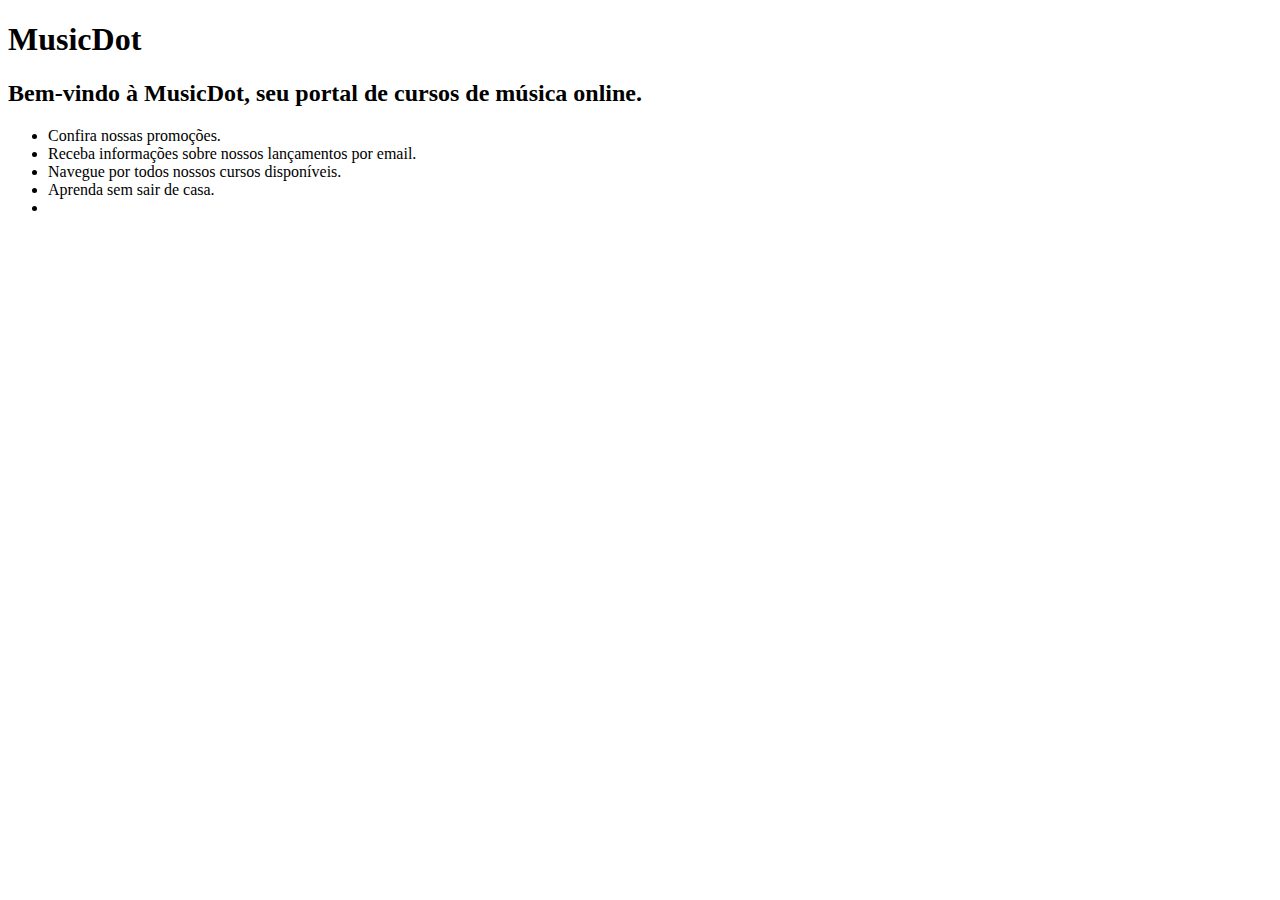
==== Index.html @ 28698c9d "Adicionando páginas 1 e 2" ====
<!DOCTYPE html>
<html lang="pt-br">
<head>
    <meta charset="UTF-8">
    <meta name="viewport" content="width=device-width, initial-scale=1.0">
    <title>Document</title>
</head>
<body>
    <div>
        <h1>MusicDot</h1>
        <h2>Bem-vindo à MusicDot, seu portal de cursos de música online.</h2>
        <ul>
            <li>Confira nossas promoções.</li>
            <li>Receba informações sobre nossos lançamentos por email.</li>
            <li>Navegue por todos nossos cursos disponíveis.</li>
            <li>Aprenda sem sair de casa.</li>
            <li><a href="Sobre.html"></a></li>
        </ul>
    </div>
    
</body>
</html>
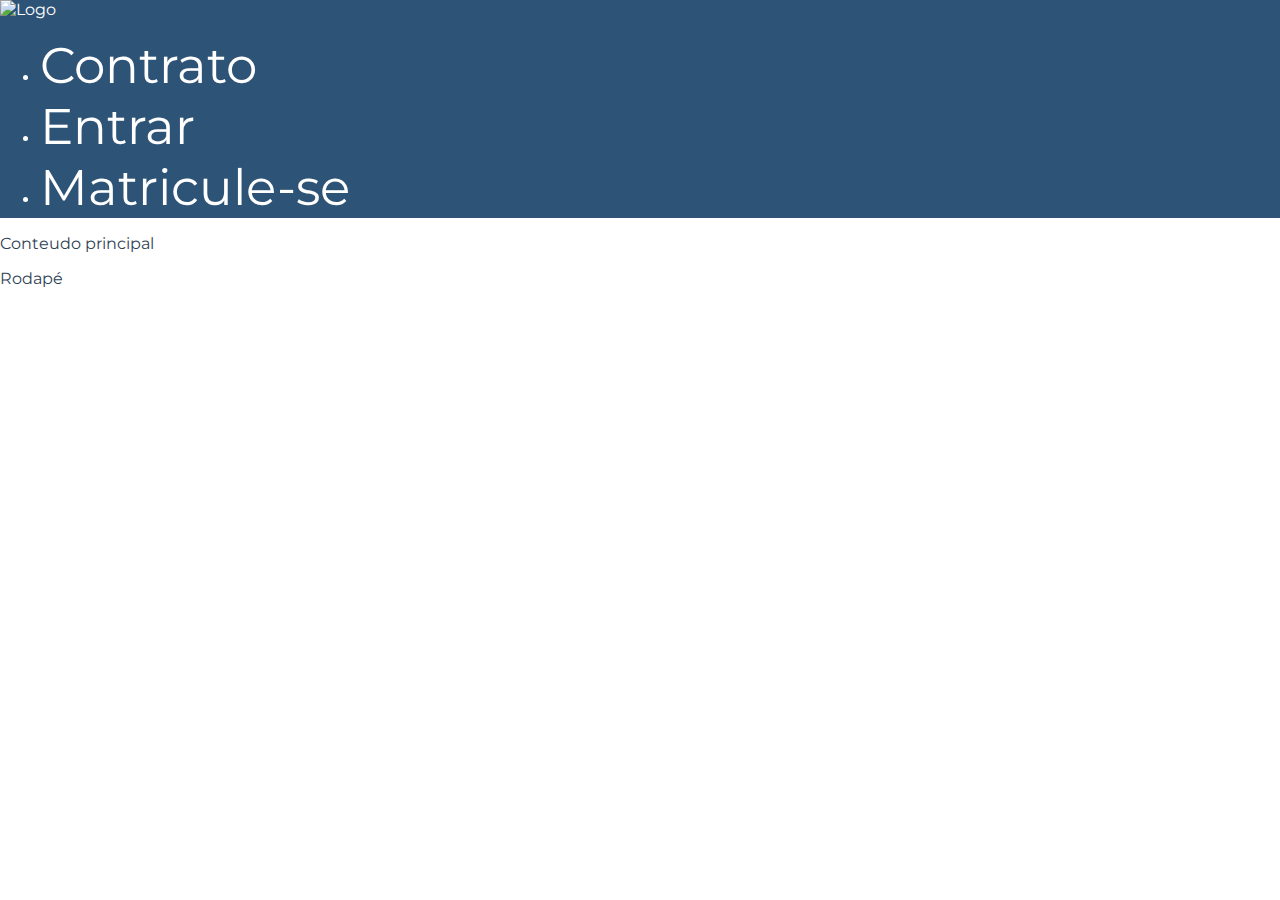
==== commit 673a336f: "Atividade-6 e 7" ====
--- a/Index.html
+++ b/Index.html
@@ -4,19 +4,25 @@
     <meta charset="UTF-8">
     <meta name="viewport" content="width=device-width, initial-scale=1.0">
     <title>Document</title>
+    <link rel="stylesheet" href="css/Cabeçalho.css">
+    <link rel="stylesheet" href="https://meyerweb.com/eric/tools/css/reset/reset.css">
+    <link rel="stylesheet" href="https://fonts.googleapis.com/css?family=Montserrat:300,400,500,600,700,&display=block">
 </head>
 <body>
-    <div>
-        <h1>MusicDot</h1>
-        <h2>Bem-vindo à MusicDot, seu portal de cursos de música online.</h2>
+    <div class="cabecalho">
+        <img src="/home/aluno/music-dot/img/musicdot-logo-light.svg" alt="Logo">
         <ul>
-            <li>Confira nossas promoções.</li>
-            <li>Receba informações sobre nossos lançamentos por email.</li>
-            <li>Navegue por todos nossos cursos disponíveis.</li>
-            <li>Aprenda sem sair de casa.</li>
-            <li><a href="Sobre.html"></a></li>
+            <li><a href="Sobre.html">Contrato</a></li>
+            <li> <a href="Sobre.html">Entrar</a></li>
+            <li><a href="Sobre.html">Matricule-se</a></li>
+            
         </ul>
     </div>
+    <section>
+        <p>Conteudo principal</p>
+            <p>Rodapé</p>
+    </section>
+
     
 </body>
 </html>--- a/css/Cabeçalho.css
+++ b/css/Cabeçalho.css
@@ -0,0 +1,20 @@
+body{
+    margin: 0;
+    padding: 0;
+    box-sizing: border-box;
+        
+    font-family: 'Montserrat', sans-serif;
+    color: #2e4255;
+    
+}
+
+.cabecalho {
+    background-color: #2D5377;
+    color: white;
+    
+}
+a {
+    color: inherit; /* Cor herdada do parente */
+    text-decoration: inherit; /* Decoração herdada do parente */
+    font-size: 50px;
+}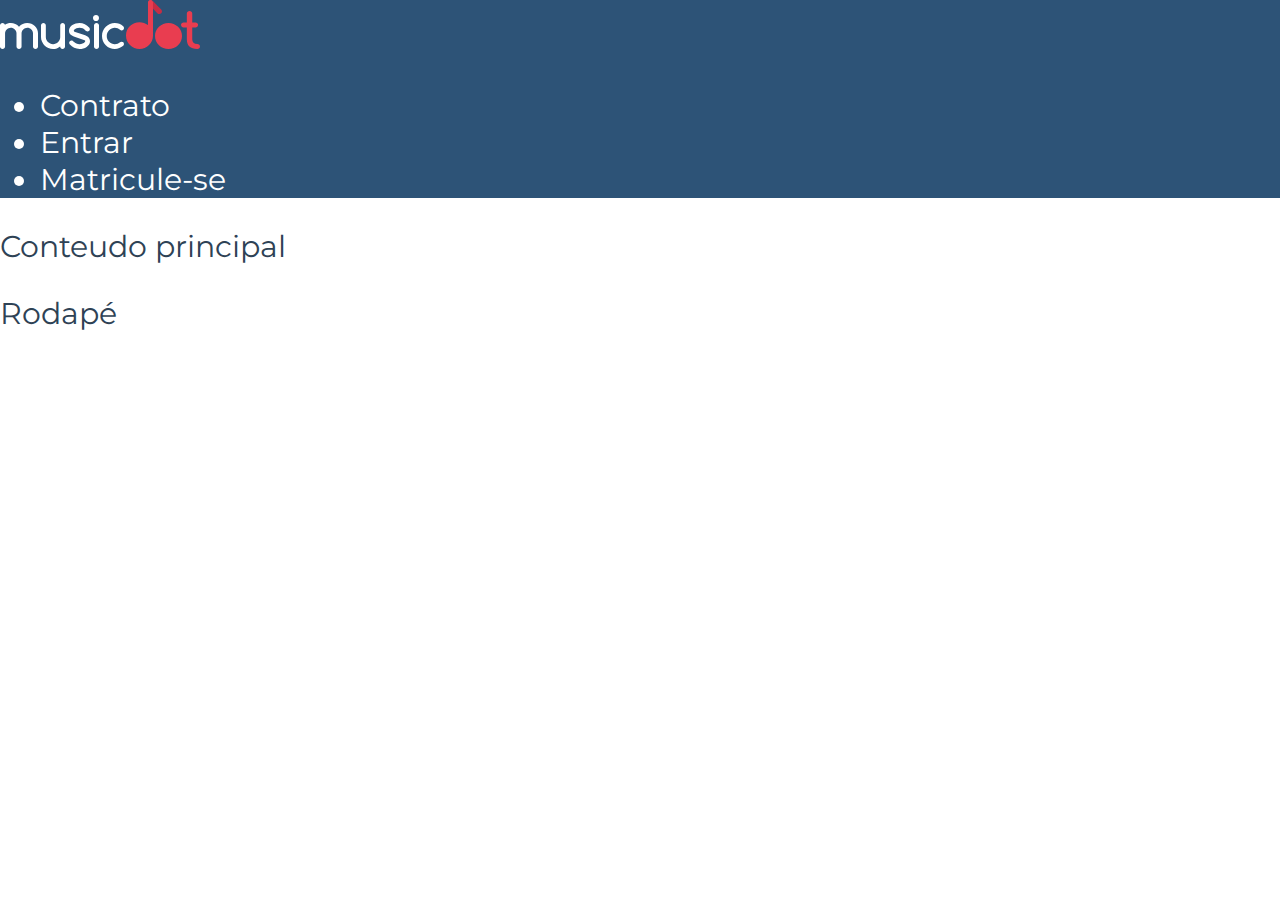
==== commit 10cbb3b1: "Trabalho 1" ====
--- a/Index.html
+++ b/Index.html
@@ -4,21 +4,22 @@
     <meta charset="UTF-8">
     <meta name="viewport" content="width=device-width, initial-scale=1.0">
     <title>Document</title>
+    <link rel="icon" href="https://raw.githubusercontent.com/Ciro-Oric/music-dot/refs/heads/master/img/favicon.ico">
     <link rel="stylesheet" href="css/Cabeçalho.css">
     <link rel="stylesheet" href="https://meyerweb.com/eric/tools/css/reset/reset.css">
     <link rel="stylesheet" href="https://fonts.googleapis.com/css?family=Montserrat:300,400,500,600,700,&display=block">
 </head>
 <body>
     <div class="cabecalho">
-        <img src="/home/aluno/music-dot/img/musicdot-logo-light.svg" alt="Logo">
-        <ul>
+        <img src="img/musicdot-logo-light.svg" alt="Logo" id="imagem-topo">
+        <ul class="listaindx">
             <li><a href="Sobre.html">Contrato</a></li>
             <li> <a href="Sobre.html">Entrar</a></li>
             <li><a href="Sobre.html">Matricule-se</a></li>
             
         </ul>
     </div>
-    <section>
+    <section class="texto">
         <p>Conteudo principal</p>
             <p>Rodapé</p>
     </section>
--- a/css/Cabeçalho.css
+++ b/css/Cabeçalho.css
@@ -11,10 +11,13 @@
 .cabecalho {
     background-color: #2D5377;
     color: white;
-    
+    font-size: 30px;
 }
 a {
     color: inherit; /* Cor herdada do parente */
     text-decoration: inherit; /* Decoração herdada do parente */
-    font-size: 50px;
+    
+}
+.texto{
+    font-size: 30px;
 }